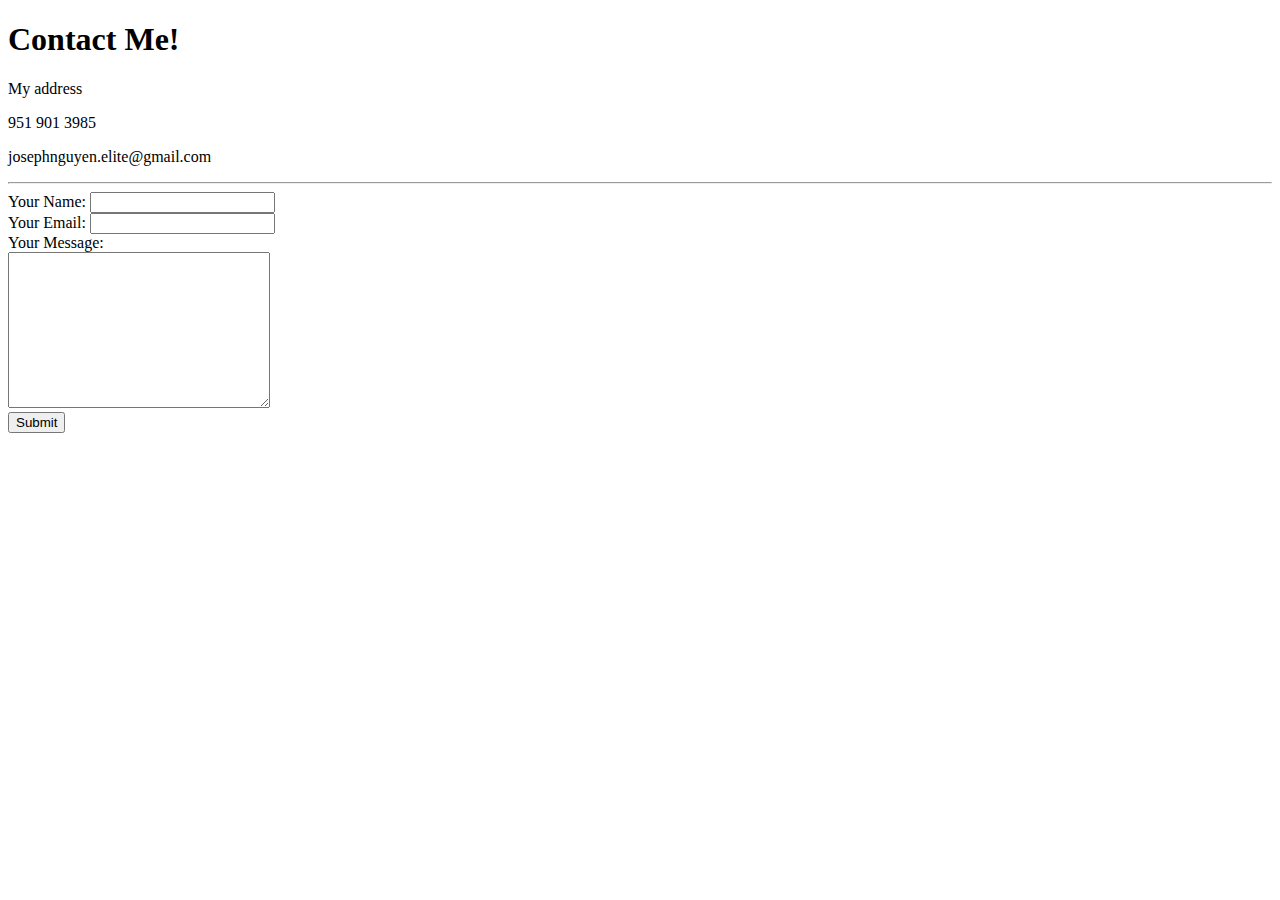
==== contact.html @ d4677861 "Add initial cv website files" ====
<!DOCTYPE html>
<html lang="en" dir="ltr">
  <head>
    <meta charset="utf-8">
    <title>Contact Me</title>
  </head>
  <body>
    <h1>Contact Me!</h1>
    <p>My address</p>
    <p>951 901 3985</p>
    <p>josephnguyen.elite@gmail.com</p>
<hr>
    <form action="mailto:josephnguyen.elite@gmail.com" method="post" enctype="text/plain">
    <label>Your Name:</label>
    <input type="text" name="yourName" value=""><br>
    <label for="">Your Email:</label>
    <input type="email" name="yourEmail" value=""><br>
    <label for="">Your Message:</label><br>
    <textarea name="yourMessage" rows="10" cols="30"></textarea><br>
    <input type="submit">
    </form>
  </body>
</html>
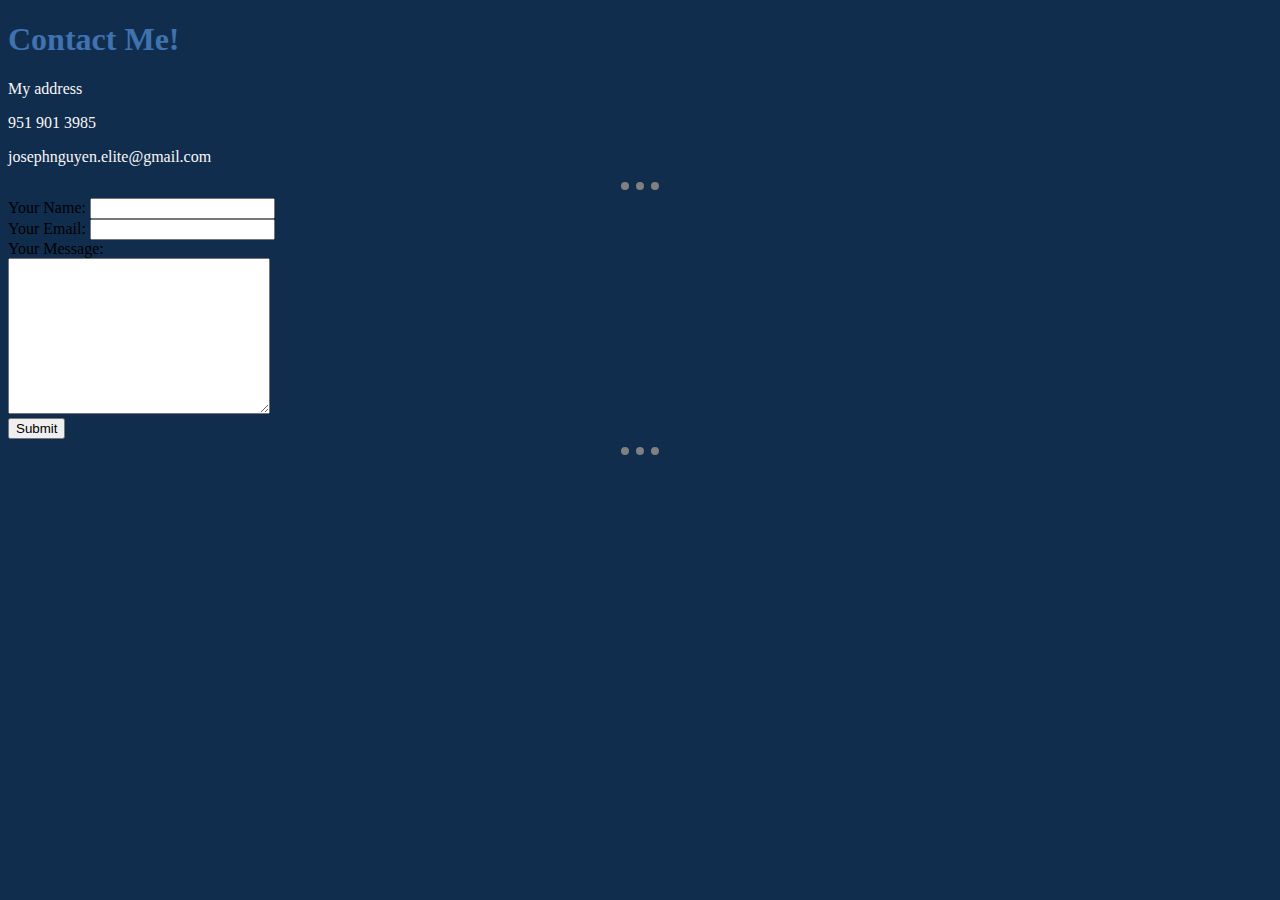
==== commit 0aaea86e: "Update New CSS" ====
--- a/contact.html
+++ b/contact.html
@@ -1,16 +1,19 @@
 <!DOCTYPE html>
 <html lang="en" dir="ltr">
-  <head>
-    <meta charset="utf-8">
-    <title>Contact Me</title>
-  </head>
-  <body>
-    <h1>Contact Me!</h1>
-    <p>My address</p>
-    <p>951 901 3985</p>
-    <p>josephnguyen.elite@gmail.com</p>
-<hr>
-    <form action="mailto:josephnguyen.elite@gmail.com" method="post" enctype="text/plain">
+
+<head>
+  <link rel="stylesheet" type="text/css" href="css\style.css">
+  <meta charset="utf-8">
+  <title>Contact Me</title>
+</head>
+
+<body>
+  <h1>Contact Me!</h1>
+  <p>My address</p>
+  <p>951 901 3985</p>
+  <p>josephnguyen.elite@gmail.com</p>
+  <hr>
+  <form action="mailto:josephnguyen.elite@gmail.com" method="post" enctype="text/plain">
     <label>Your Name:</label>
     <input type="text" name="yourName" value=""><br>
     <label for="">Your Email:</label>
@@ -18,6 +21,8 @@
     <label for="">Your Message:</label><br>
     <textarea name="yourMessage" rows="10" cols="30"></textarea><br>
     <input type="submit">
-    </form>
-  </body>
+  </form>
+  <hr>
+</body>
+
 </html>
